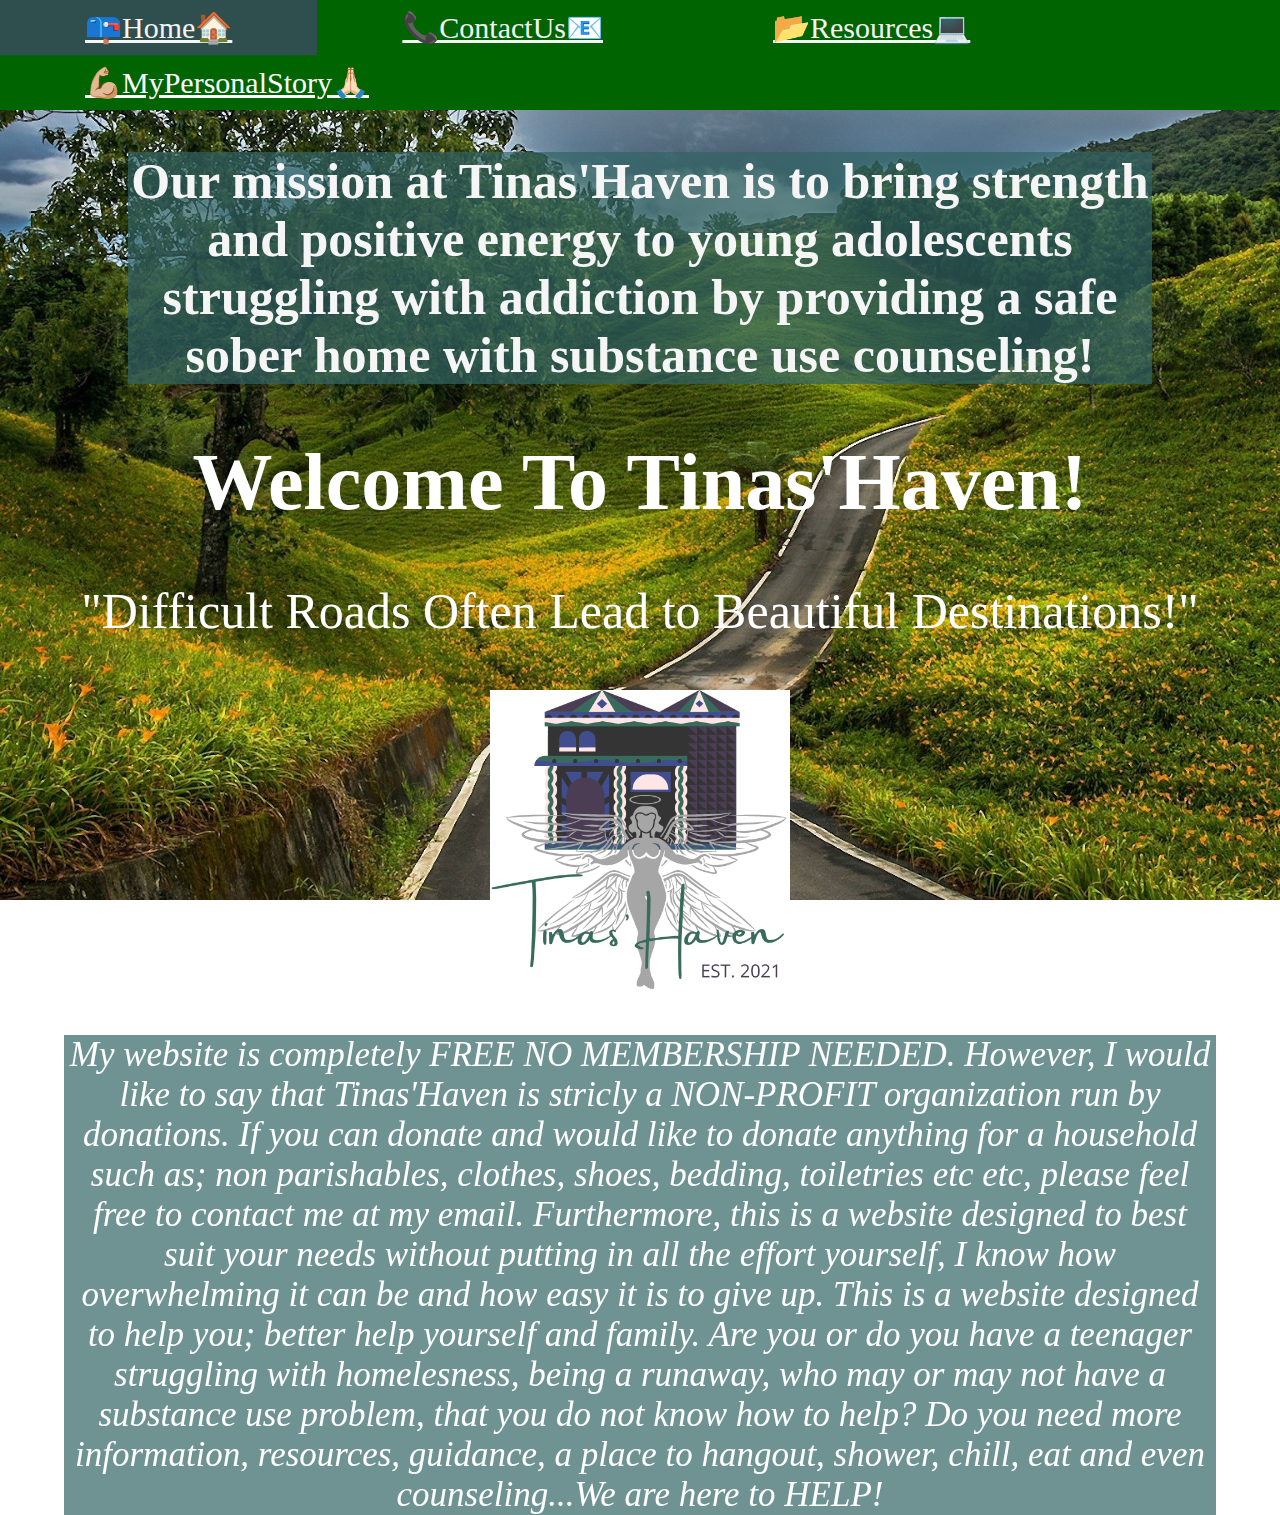
==== index.html @ a073ec78 "Update index.html" ====
<!DOCTYPE html>
<html lang="en">
<head>
	
	<title>Tinas'Haven</title>
<link rel="stylesheet" type="text/css" href="finalprojectstylesheet.css">	
</head>


<body>

<div class="background"></div>
	<section class="mainmenu">
	<div class="toppage">
	<div class="navi">Menu</div>
	<ul class="navbar"> 
	<div class="dropdown">
	<button class="dropbtn">📪Home🏠
	<i class="fa fa-caret-down"></i>
	<div class="dropdown-content">
	<a href="https://candidadephilippo.github.io/Tinas-HavenWebSite/"></a>
	</div>
	</div>
	</button>
	
			<div class="dropdown">
			<button class="dropbtn">📞ContactUs📧
		  <i class="fa fa-caret-down"></i>
		   <div class="dropdown-content">
		   	<a href="https://accounts.google.com/ServiceLogin/identifier?flowName=GlifWebSignIn&flowEntry=ServiceLogin" target="_blank">cdephilippo84@gmail.com </a>
		   </div>
  		</div>
  		 </button> 
  		  <div class="dropdown">
    <button class="dropbtn">📂Resources💻 
      <i class="fa fa-caret-down"></i>
          <div class="dropdown-content">
     <a href="https://store.samhsa.gov/" target="_blank">Visit Samhsa Resource Center!</a>
     <a href="https://joblink.maine.gov/" target="_blank">Visit Maine'sJoblink!</a>
		 <a href="https://prd.icarol.com/landing.html?token=d12f9c53-b3ac-4cf4-8bec-0b479bf2be4b&cssMode=Publish&orgNum=114424&db=114424" target="_blank">Visit Maine's 211!</a>
    		</div>
    			</div>

    </button>
    <p><a href="personalstory.html">💪🏼MyPersonalStory🙏🏻</a></p>

   
    
    		  
	</ul>
	</div>
	</section>
		<style>

.background {
  background-image: url('difficultroads.jpg');
  background-repeat: no-repeat;
  background-attachment: fixed;
  background-size: cover;

}
</style>
	<h2 class="mission">Our mission at Tinas'Haven is to bring strength and positive energy to young adolescents struggling with addiction by providing a safe sober home with substance use counseling!</h2>

	
<div class="header">
  <h1> Welcome To Tinas'Haven!</h1>
  <p class="quote"> "Difficult Roads Often Lead to Beautiful Destinations!" </p>
  <div class="logo"> <img src="Tinas'Haven1.jpg" style="width: 300px; height: 300px;">
  </div>

</div>
<p class="about"> My website is completely FREE NO MEMBERSHIP NEEDED. However, I would like to say that Tinas'Haven is stricly a NON-PROFIT organization run by donations. If you can donate and would like to donate anything for a household such as; non parishables, clothes, shoes, bedding, toiletries etc etc, please feel free to contact me at my email. Furthermore, this is a website designed to best suit your needs without putting in all the effort yourself, I know how overwhelming it can be and how easy it is to give up. This is a website designed to help you; better help yourself and family. Are you or do you have a teenager struggling with homelesness, being a runaway, who may or may not have a substance use problem, that you do not know how to help? Do you need more information, resources, guidance, a place to hangout, shower, chill, eat and even counseling...We are here to HELP!</p> 
</div>
<script type="text/javascript">
navbarelement=document.getElementsByClassName('navbar')[0]
navielement=document.getElementsByClassName('navi')[0]

object= window;
menu=false
myScript=function(){ 
if (window.innerWidth<700){
navbarelement.style.display="none"
navielement.style.display="block"


}
else{
	navbarelement.style.display="block"
	navielement.style.display="none"
}

 }
 shownavi=function(){
if (menu){
navbarelement.style.display="none"
menu=false
}
else{navbarelement.style.display="block"
menu=true

}



}

navielement.addEventListener("click", shownavi);	
object.addEventListener("resize", myScript);
myScript()
</script>

</body> 
</html>
---- finalprojectstylesheet.css ----
body{
  padding: 0;
  margin: 0;
}
html{
	width: 100%;
	height: 100%;
}

.background {
  height: 100%;
  position: fixed;
  top: 0;
  left: 0;
  bottom: 0;
  right: 0;
  z-index: -1000000;
  background-attachment: fixed;
} 
.about {
	font-family: "ink free"; 
	font-size: 35px ;
	text-align: center;
	color: white;
  font-style: italic; 
  background-color:rgba(50, 100, 100, .7);
   margin-right: 5%;
  margin-left: 5%;
  
  
}
ul {
  list-style-type: none;
  margin: 0;
  padding: 0;
  overflow: hidden;
  background-color: #333;
  top: 0;
  width: 100%;
}
.mainmenu ul li{
	display: inline-block;
	float: left!important;
	margin-left: 100px!impo
}
li {
  float: left;
}

li a {
  display: block;
  color: white;
  text-align: center;
  padding: 14px 16px;
  text-decoration: none;
}

li a:hover {
  background-color: #111;
}

.header {
	font-family: "ink free";
	font-size: 40px;
	text-align: center;
	color: white;
	}
{box-sizing: border-box;}

.open-button {
  background-color: #555;
  color: white;
  padding: 16px 20px;
  border: none;
  cursor: pointer;
  opacity: 0.8;
  position: fixed;
  bottom: 23px;
  right: 28px;
  width: 280px;
}

.form-popup {
  display: none;
  position: fixed;
  bottom: 0;
  right: 15px;
  border: 3px solid #f1f1f1;
  z-index: 9;

}

.form-container {
  max-width: 200px;
  padding: 15px;
  background-color: white;
  font-family: "ink free";

}

.form-container textarea {
  width: 250%;
  padding: 5px;
  margin: 10px 0 22px 0;
  border: none;
  background: #f1f1f1;
  resize: none;
  min-height: 100px;
  font-family: "ink free";
}

.form-container textarea:focus {
  background-color: #ddd;
  outline: none;
  font-family: "ink free";
}

.form-container .btn {
  background-color: #04AA6D;
  color: white;
  padding: 10px 20px;
  border: none;
  cursor: pointer;
  width: 100%;
  margin-bottom: 10px;
  opacity: 0.8;

}

.form-container .cancel {
  background-color: red;
}

.form-container .btn:hover, .open-button:hover {
  opacity: 1;
  
}
/* Navbar container */
.navbar {
  overflow: hidden;
  background-color: darkgreen;
  font-family: "ink free";

  
}

/* Links inside the navbar */
.navbar a {
  float: left;
  font-size: 30px;
  color: white;
  text-align: center;
  padding: 10px 85px;
  text-decoration: underline;
  font-family: "ink free";
}

/* The dropdown container */
.dropdown {
  float: left;
  overflow: hidden;

}

/* Dropdown button */
.dropdown .dropbtn {
  font-size: 30px;
  border: none;
  outline: none;
  color: whitesmoke;
  padding: 10px 85px;
  text-decoration: underline;
  background-color: transparent;
  font-family: "ink free"; /* Important for vertical align on mobile phones */
  margin: 0; /* Important for vertical align on mobile phones */
}

.navi {
  display: none;
  background-color: green;
  color: white;
  font-family: "ink free";
  font-size: 50px;
  text-align: center;
  cursor: pointer;
  padding: 10px ;

}
.navbar a:hover, .dropdown:hover .dropbtn {
  background-color: darkslategrey;
}

/* Dropdown content (hidden by default) */
.dropdown-content {
  display: none;
  position: absolute;
  background-color: white;
  min-width: 160px;
  z-index: 1;
  font-family: "ink free";
}

/* Links inside the dropdown */
.dropdown-content a {
  float: none;
  color: dimgray;
  padding: 12px 16px;
  text-decoration: none;
  display: table-header-group;
  text-align: left;
  font-family: "ink free";
}

/* Add a grey background color to dropdown links on hover */
.dropdown-content a:hover {
  background-color: darkblue;
}

/* Show the dropdown menu on hover */
.dropdown:hover .dropdown-content {
  display: block;
}
.mission {
 font-family: "Ink Free"; 
  font-size: 50px ;
  text-align: center;
  color: whitesmoke; 
  background-color:rgba(50, 100, 100, .7);
  margin-right: 10%;
  margin-left: 10%; 

}
.quote {
  font-size: 50px;
}
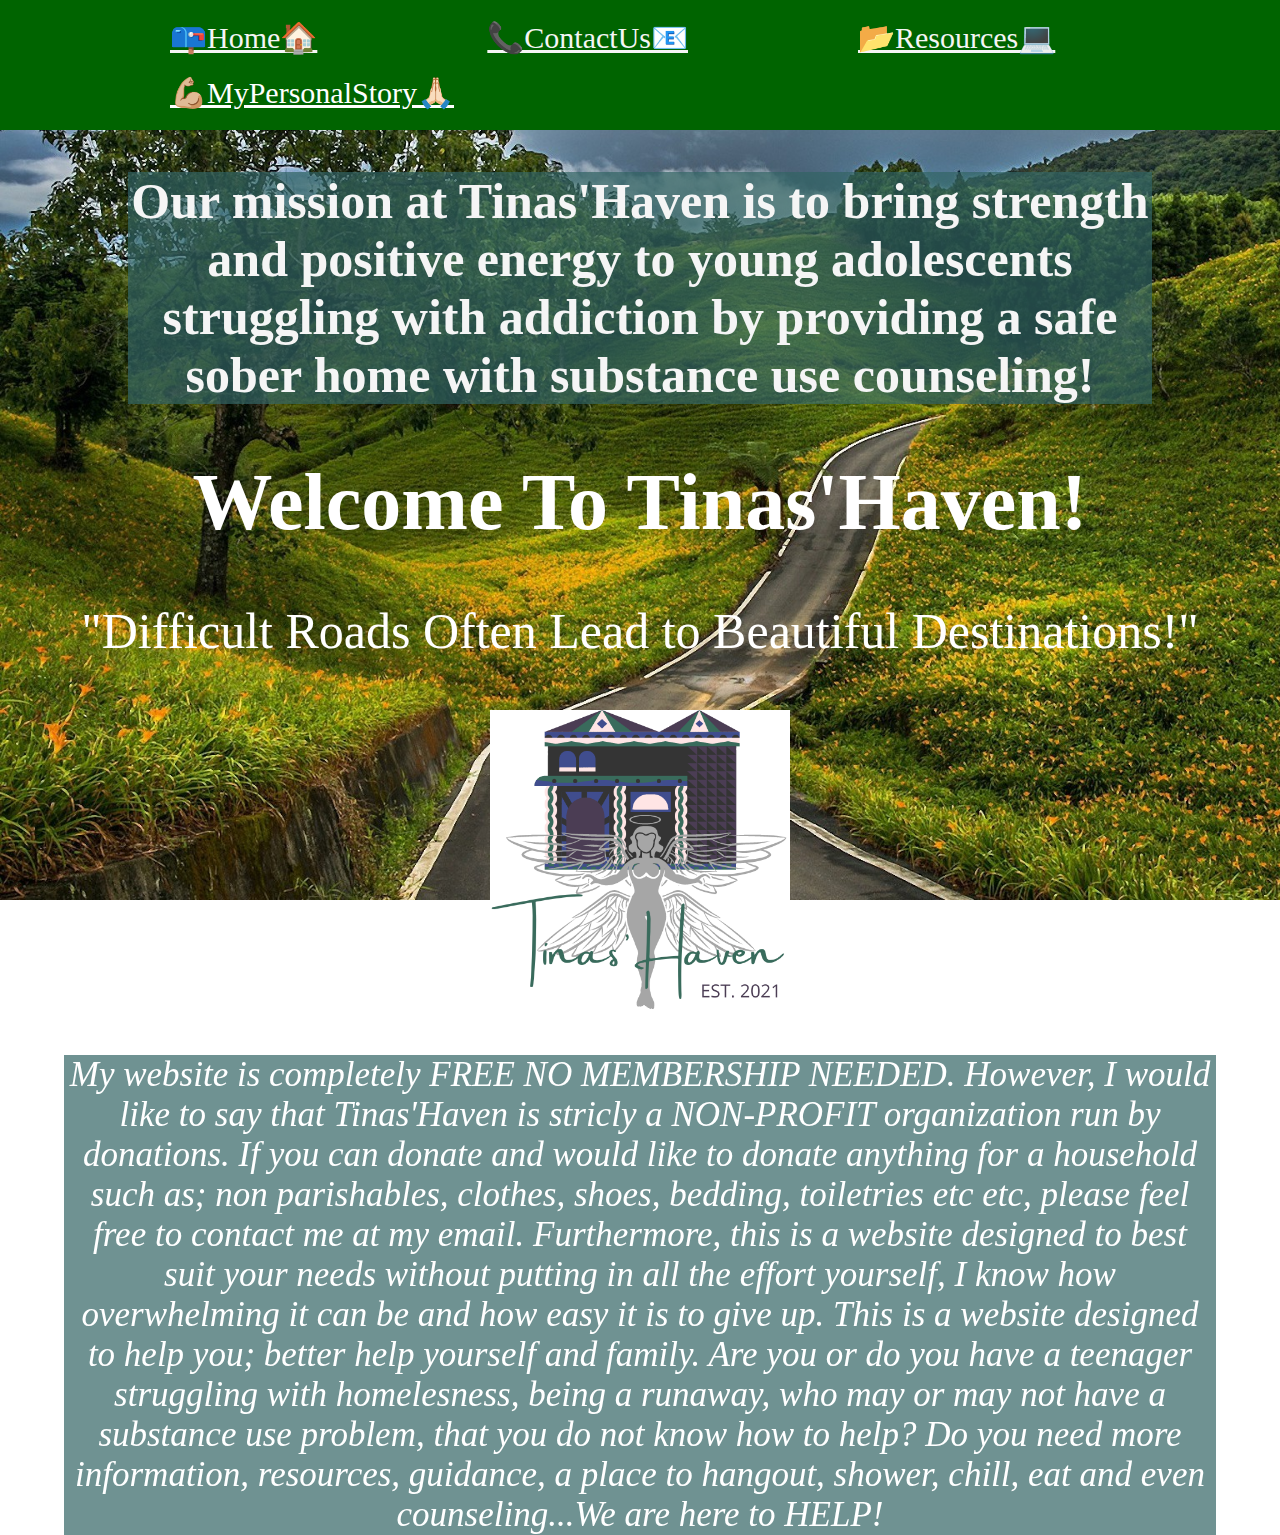
==== commit 767d28fc: "Update index.html" ====
--- a/index.html
+++ b/index.html
@@ -42,8 +42,7 @@
     			</div>
 
     </button>
-    <p><a href="personalstory.html">💪🏼MyPersonalStory🙏🏻</a></p>
-
+   <a href="personalstory.html">💪🏼MyPersonalStory🙏🏻</a>
    
     
     		  
--- a/finalprojectstylesheet.css
+++ b/finalprojectstylesheet.css
@@ -32,11 +32,12 @@
 ul {
   list-style-type: none;
   margin: 0;
-  padding: 0;
+  padding: 10px 85px;
   overflow: hidden;
   background-color: #333;
   top: 0;
   width: 100%;
+  align-content: center;
 }
 .mainmenu ul li{
 	display: inline-block;
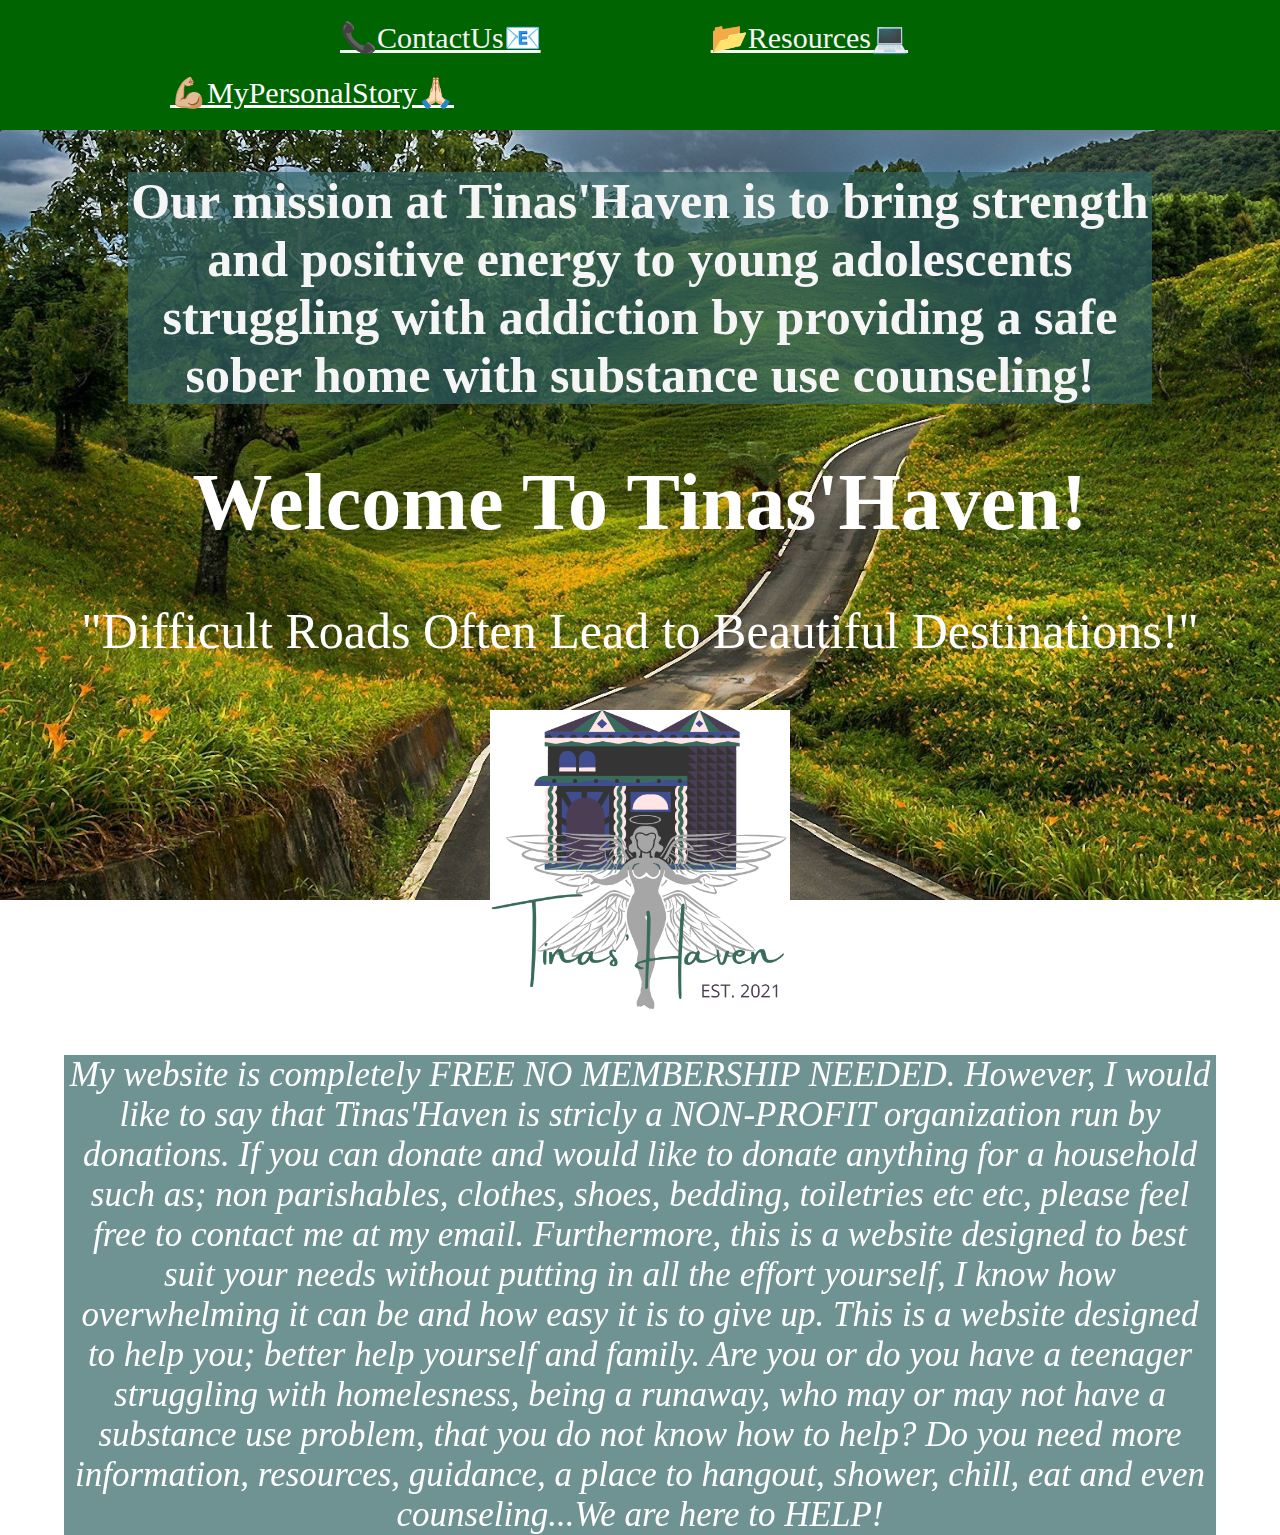
==== commit 4c85f386: "Update index.html" ====
--- a/index.html
+++ b/index.html
@@ -15,10 +15,10 @@
 	<div class="navi">Menu</div>
 	<ul class="navbar"> 
 	<div class="dropdown">
-	<button class="dropbtn">📪Home🏠
+	<button class="dropbtn">
 	<i class="fa fa-caret-down"></i>
 	<div class="dropdown-content">
-	<a href="https://candidadephilippo.github.io/Tinas-HavenWebSite/"></a>
+	
 	</div>
 	</div>
 	</button>
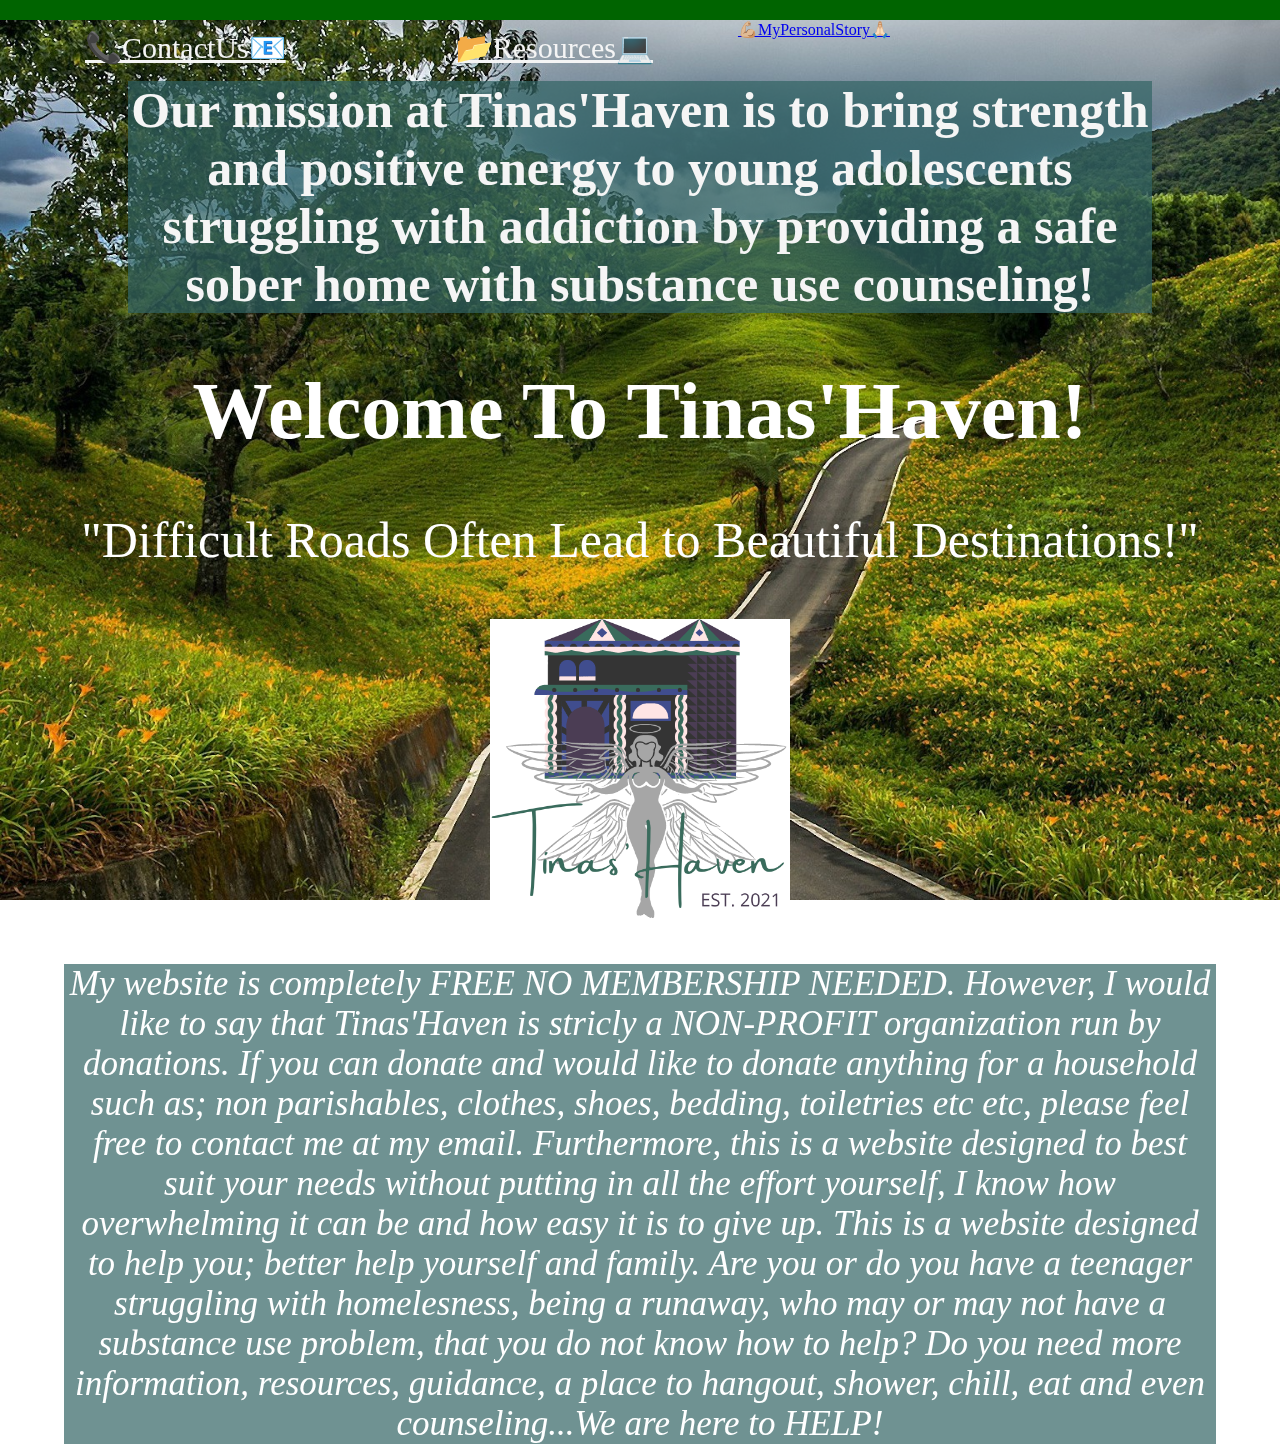
==== commit 01c06b25: "updated button" ====
--- a/index.html
+++ b/index.html
@@ -14,13 +14,10 @@
 	<div class="toppage">
 	<div class="navi">Menu</div>
 	<ul class="navbar"> 
-	<div class="dropdown">
-	<button class="dropbtn">
-	<i class="fa fa-caret-down"></i>
-	<div class="dropdown-content">
+
+
+	</div>
 	
-	</div>
-	</div>
 	</button>
 	
 			<div class="dropdown">
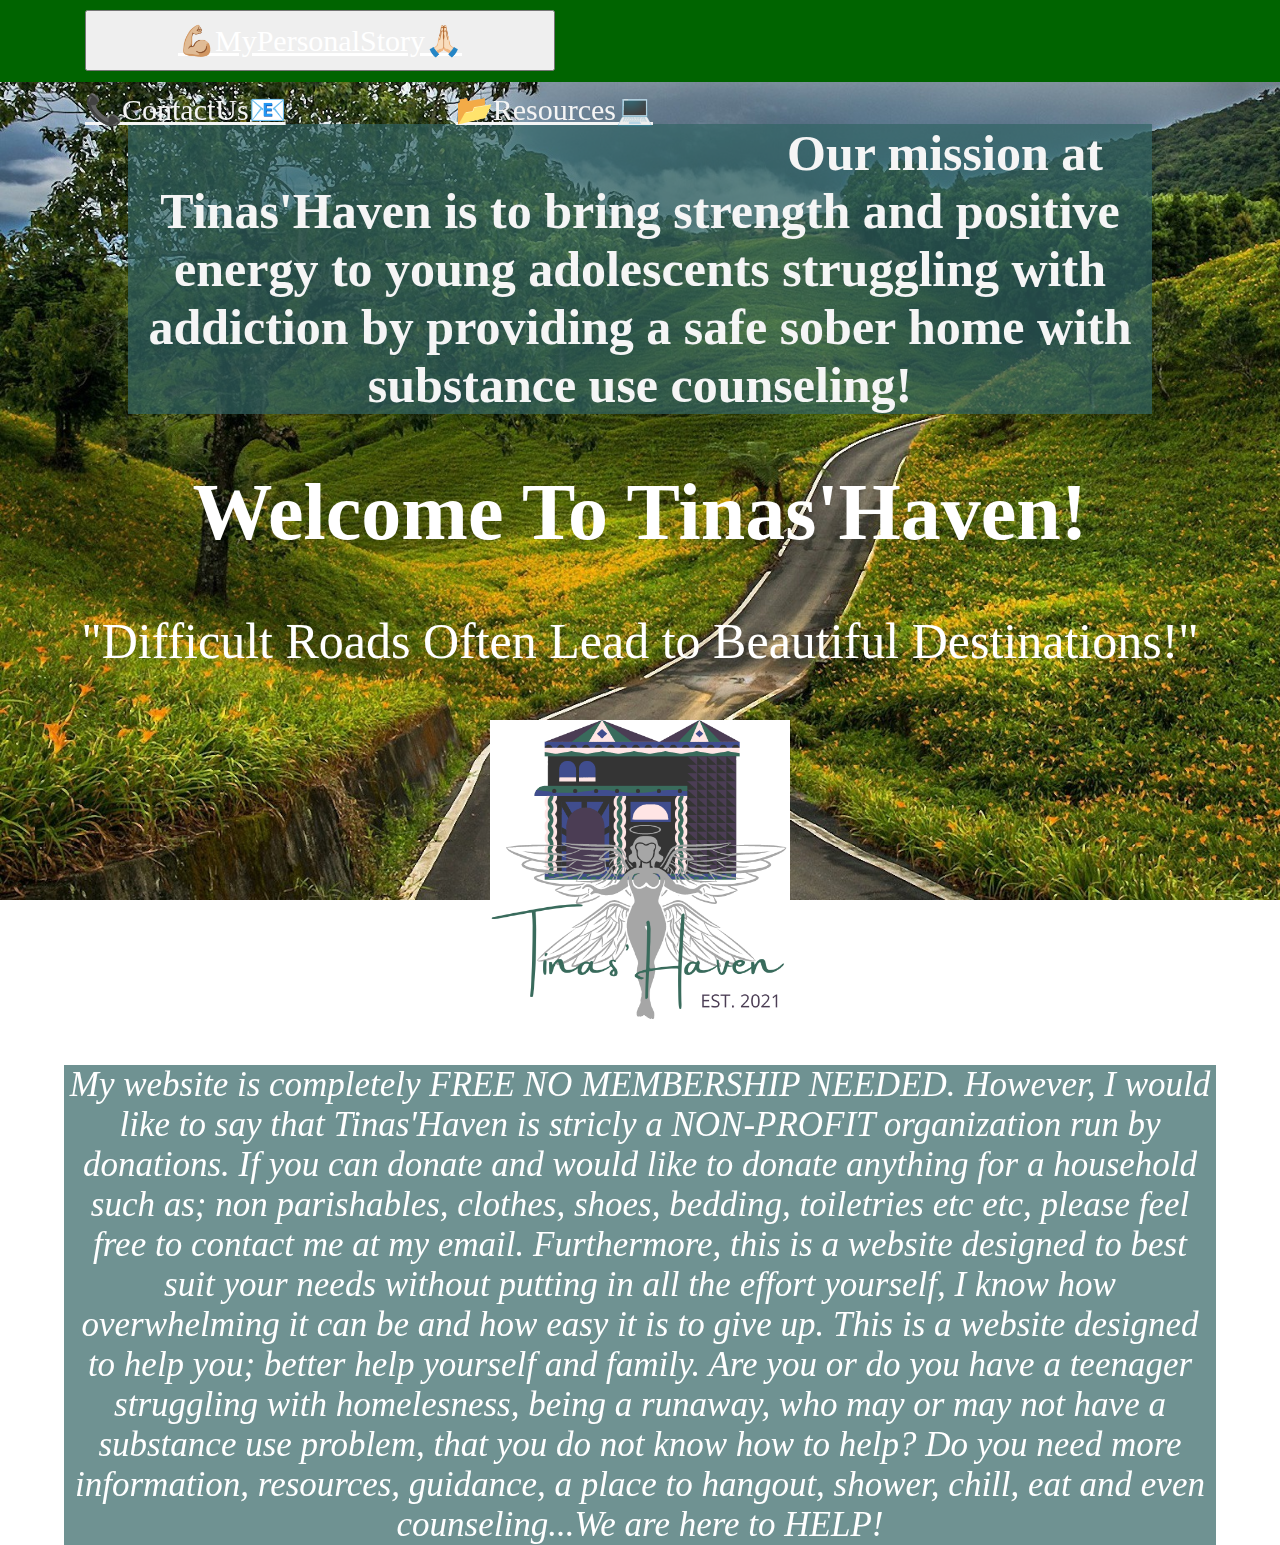
==== commit 5483f05e: "Update index.html" ====
--- a/index.html
+++ b/index.html
@@ -13,7 +13,13 @@
 	<section class="mainmenu">
 	<div class="toppage">
 	<div class="navi">Menu</div>
-	<ul class="navbar"> 
+	<ul class="navbar">
+		<div class="homebutton">
+			<button class="homebutton">   
+				<a href="personalstory.html">💪🏼MyPersonalStory🙏🏻</a>
+				
+			</button>
+		</div>
 
 
 	</div>
@@ -37,9 +43,10 @@
 		 <a href="https://prd.icarol.com/landing.html?token=d12f9c53-b3ac-4cf4-8bec-0b479bf2be4b&cssMode=Publish&orgNum=114424&db=114424" target="_blank">Visit Maine's 211!</a>
     		</div>
     			</div>
+    </button>
 
-    </button>
-   <a href="personalstory.html">💪🏼MyPersonalStory🙏🏻</a>
+
+
    
     
     		  
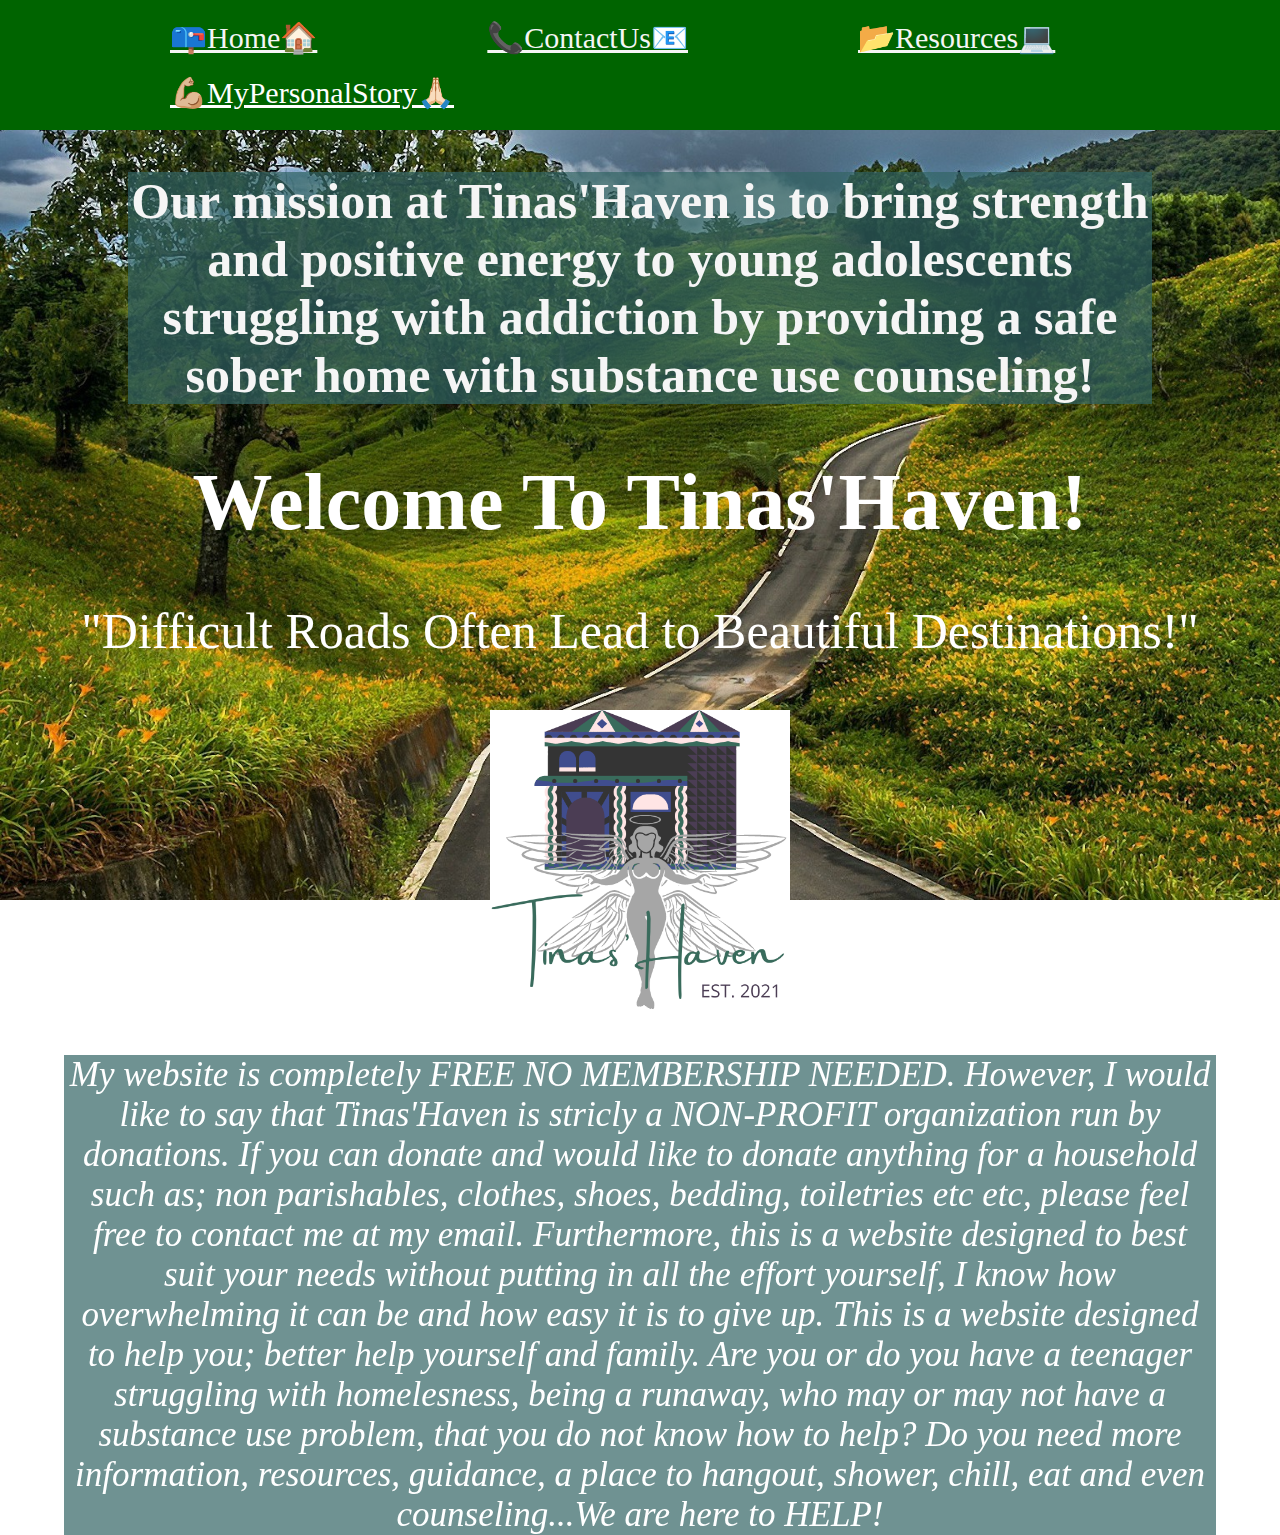
==== commit 357c6f1c: "Update index.html" ====
--- a/index.html
+++ b/index.html
@@ -13,17 +13,14 @@
 	<section class="mainmenu">
 	<div class="toppage">
 	<div class="navi">Menu</div>
-	<ul class="navbar">
-		<div class="homebutton">
-			<button class="homebutton">   
-				<a href="personalstory.html">💪🏼MyPersonalStory🙏🏻</a>
-				
-			</button>
-		</div>
-
-
+	<ul class="navbar"> 
+	<div class="dropdown">
+	<button class="dropbtn">📪Home🏠
+	<i class="fa fa-caret-down"></i>
+	<div class="dropdown-content">
+	<a href="https://candidadephilippo.github.io/Tinas-HavenWebSite/"></a>
 	</div>
-	
+	</div>
 	</button>
 	
 			<div class="dropdown">
@@ -43,10 +40,9 @@
 		 <a href="https://prd.icarol.com/landing.html?token=d12f9c53-b3ac-4cf4-8bec-0b479bf2be4b&cssMode=Publish&orgNum=114424&db=114424" target="_blank">Visit Maine's 211!</a>
     		</div>
     			</div>
+
     </button>
-
-
-
+   <a href="personalstory.html">💪🏼MyPersonalStory🙏🏻</a></button>
    
     
     		  
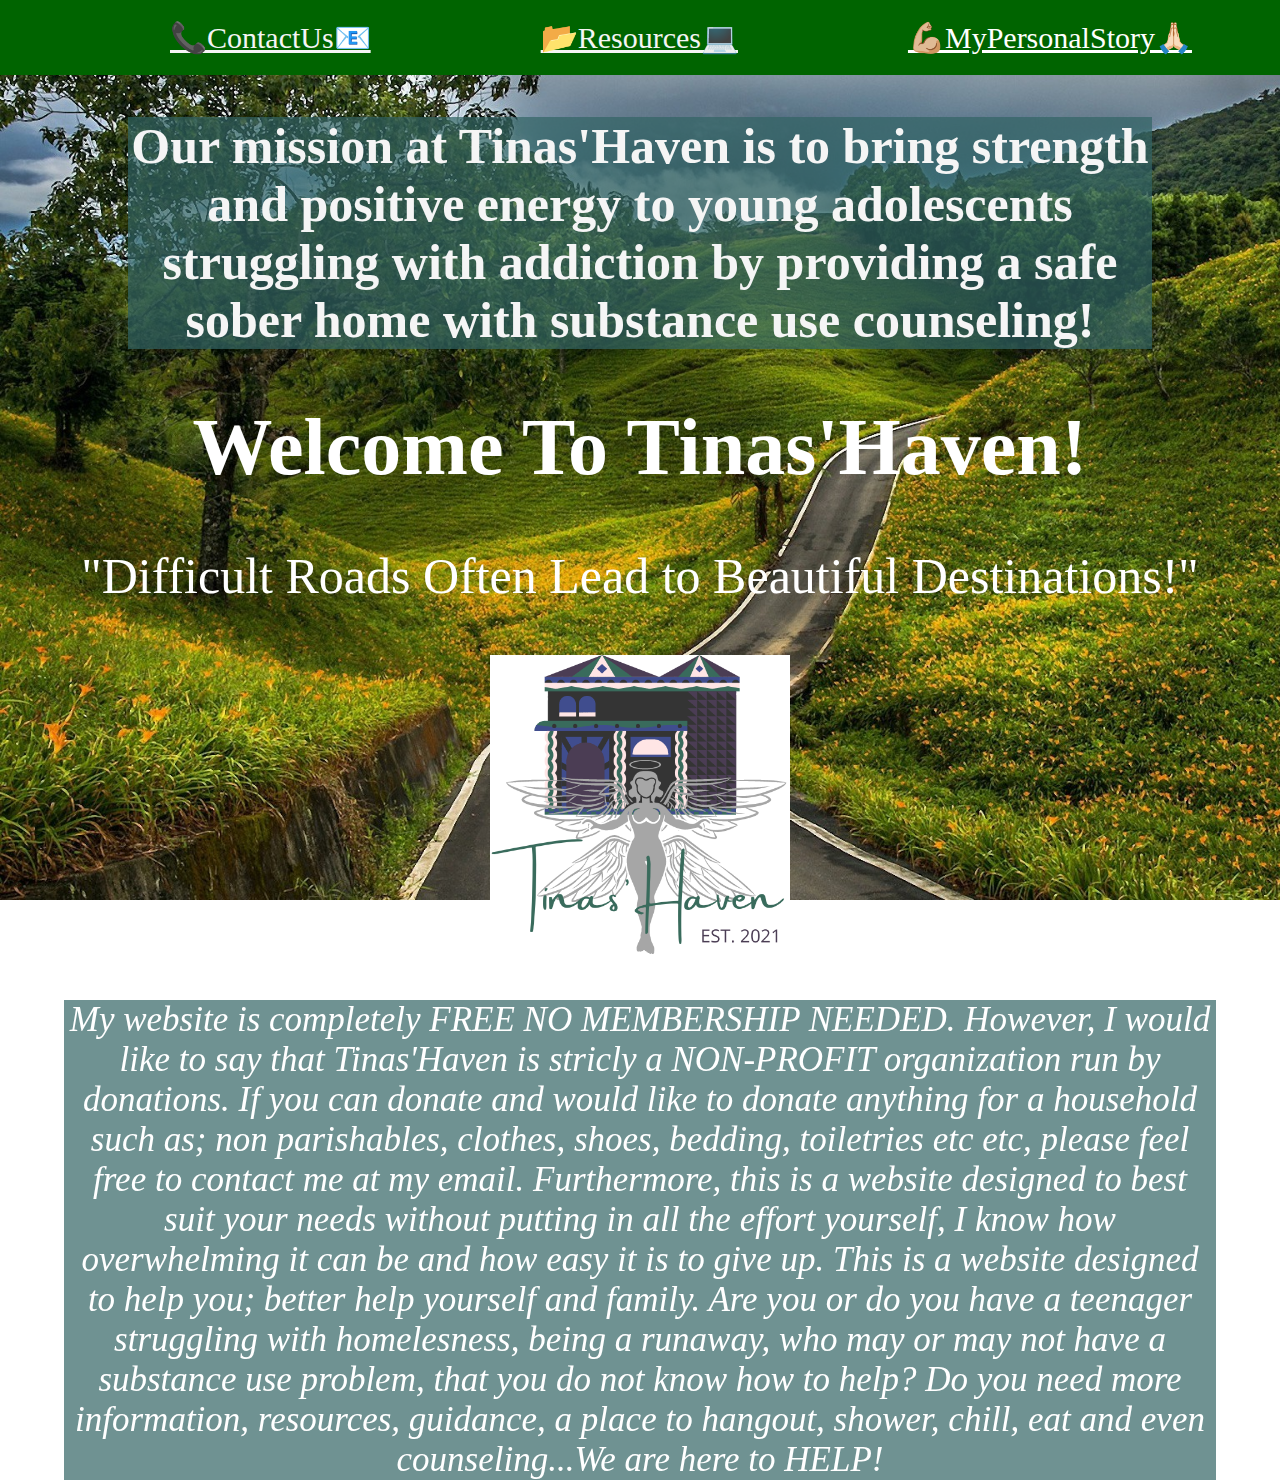
==== commit c992f0b2: "Update index.html" ====
--- a/index.html
+++ b/index.html
@@ -14,14 +14,7 @@
 	<div class="toppage">
 	<div class="navi">Menu</div>
 	<ul class="navbar"> 
-	<div class="dropdown">
-	<button class="dropbtn">📪Home🏠
-	<i class="fa fa-caret-down"></i>
-	<div class="dropdown-content">
-	<a href="https://candidadephilippo.github.io/Tinas-HavenWebSite/"></a>
-	</div>
-	</div>
-	</button>
+	
 	
 			<div class="dropdown">
 			<button class="dropbtn">📞ContactUs📧
@@ -42,7 +35,8 @@
     			</div>
 
     </button>
-   <a href="personalstory.html">💪🏼MyPersonalStory🙏🏻</a></button>
+   <a href="personalstory.html">💪🏼MyPersonalStory🙏🏻</a>
+
    
     
     		  
